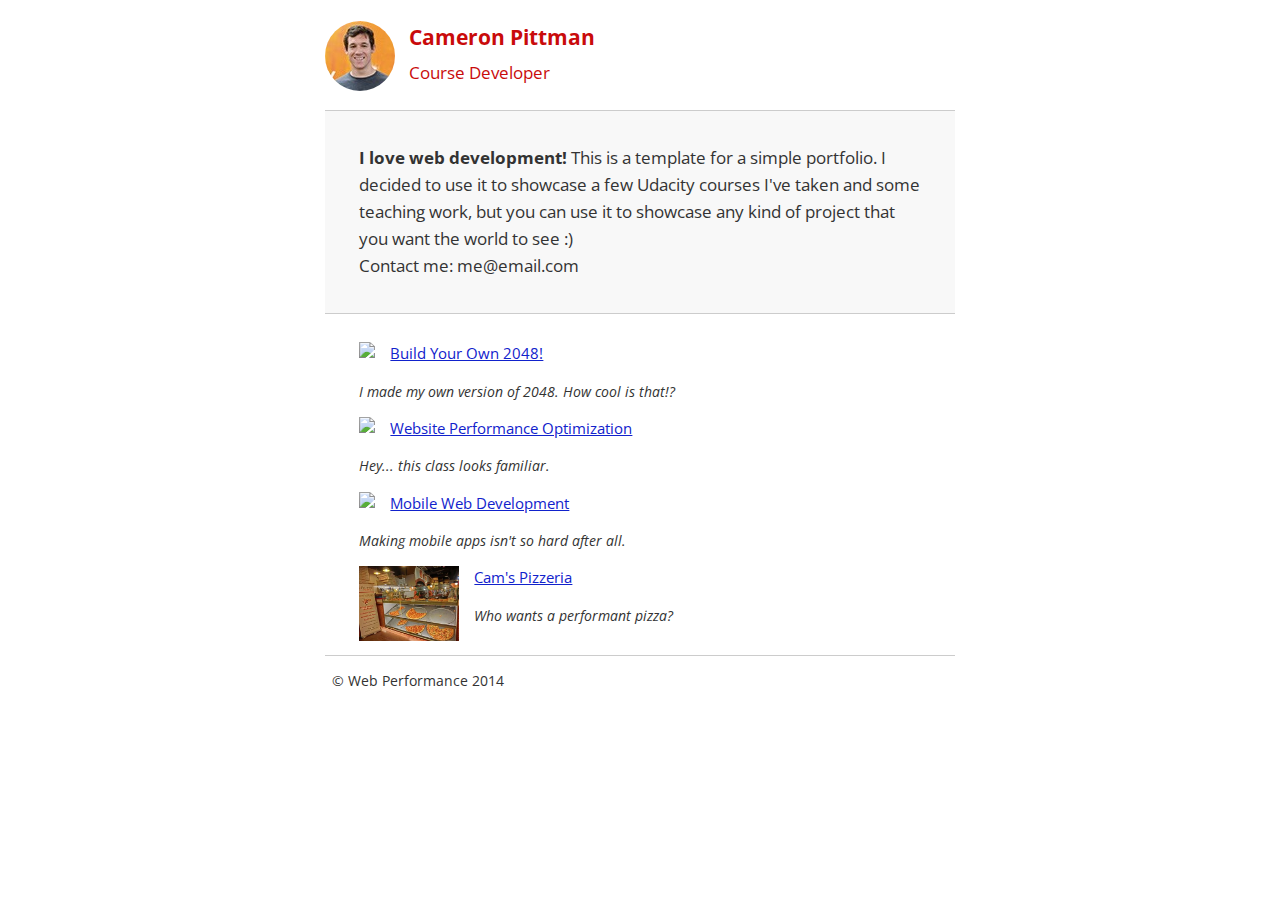
==== index.html @ e77f33bd "Merge pull request #1 from dougconner/jsmain-chg" ====
<!DOCTYPE html>
<html lang="en">
  <head>
    <meta charset="utf-8">
    <meta name="viewport" content="width=device-width, initial-scale=1">
    <meta name="description" content=" FILL ME IN ">
    <meta name="author" content=" FILL ME IN ">
    <title>Cameron Pittman: Portfolio</title>

    <style>
      /*style.css added as below to avoid repaint that
      happens when using the pagespeed technique used for
      print.css
*/      html {
        font-size: 100%;
        overflow-y: scroll;
        -webkit-tap-highlight-color: rgba(0,0,0,0);
        -ms-text-size-adjust: 100%;
        -webkit-text-size-adjust: none;
      }
      body { margin: 0; font-size: 14px; line-height: 1.61; font-weight: 400; }
      body, button, input, select, textarea { font-family: 'Open Sans', sans-serif; color: #333; }

      a { color: #12C; }
      a:visited { color: #61C; }
      a:focus { outline: thin dotted; }
      a:hover, a:active { color: #c00; outline: 0; }

      b, strong { font-weight: bold; }
      pre, code { font-family: monospace, monospace; font-size: 1em; }
      ul, ol { margin: 1em 0; padding: 0 0 0 20px; }
      img { border: 0; max-width: 100%; }

      body { background: #fff; }
      header, footer, .container { max-width: 45em; margin: 0 auto; }

      header { padding: 0 0.5em; color: #C90B0B; }
      header img { border-radius: 40px; float: left; }
      header p { font-size:1.5em; font-weight: bold; padding-left: 4em;}
      header p span { font-size: 0.8em; font-weight: normal;}

      .hero { padding: 2em; background-color: #f8f8f8; font-size:1.2em;
        border-bottom: 1px solid #ccc;
        border-top: 1px solid #ccc;
      }

      .content { padding: 1em 1em; }
      .content li { list-style-type: none; font-size: 1.1em;}
      li img { float:left; padding-right: 1em; }
      li p { font-size: 0.9em; font-style: italic; }

      footer {
        padding: 0 0.5em;
        border-top: 1px solid #ccc;
      }
      footer span { float: right; font-style: italic; }

      // Smartphones (portrait)
      @media only screen and (max-width: 480px) {
        body { font-size: 12px;}
        header p { padding-left: 4.5em;}
      }
    </style>

    <script async>
      (function(w,g){w['GoogleAnalyticsObject']=g;
      w[g]=w[g]||function(){(w[g].q=w[g].q||[]).push(arguments)};w[g].l=1*new Date();})(window,'ga');

      // TODO: replace with your Google Analytics profile ID.
      ga('create', 'UA-XXXX-Y');
      ga('send', 'pageview');
    </script>
    <script src="http://www.google-analytics.com/analytics.js" async></script>
    <script async src="js/perfmatters.js"></script>
  </head>

  <body>
    <header>
      <a href="/"><img src="img/profilepic.jpg"></a>
      <p>Cameron Pittman<br><span>Course Developer</span></p>
    </header>

    <div class="container">
      <div class="hero">
        <strong>I love web development!</strong> This is a template for a simple portfolio. I decided to use it to showcase a few Udacity courses I've taken and some teaching work, but you can use it to showcase any kind of project that you want the world to see :) <br> Contact me: me@email.com
      </div>

      <div class="content">
        <ul>
          <li>
            <img src="https://lh4.ggpht.com/kJEnfqhPvtm4m3EneSZ4fWYGS8lW4YNhEjk6zPkyrQaBUHc-2Y_ElDic99NHI0h-UBLXVbRCjFybFvrWxdk=s100">
            <a href="project-2048.html">Build Your Own 2048!</a>
            <p>I made my own version of 2048. How cool is that!?</p>
          </li>

          <li>
            <img src="https://lh6.ggpht.com/f_0W8h__3G99CWTjnMjD8BUKm7yp2-wJyApLtTwFoFtlal2ULf_JgHIsOQq2NiYfKOdMlXlMHDKNo5XVZLs=s100">
            <a href="project-webperf.html">Website Performance Optimization</a>
            <p>Hey... this class looks familiar.</p>
          </li>

          <li>
            <img src="https://lh5.ggpht.com/IKdCmTWn8a2nMhlwMYzryvzRN5CUZAOBr4tDrEAbszV7TIFe9pRAInA4kkYcgTXwrifJsBEsq1agTueuu-g=s100">
            <a href="project-mobile.html">Mobile Web Development</a>
            <p>Making mobile apps isn't so hard after all.</p>
          </li>

          <li>
            <img style="width: 100px;" src="views/images/pizzeria.jpg">
            <a href="views/pizza.html">Cam's Pizzeria</a>
            <p>Who wants a performant pizza?</p>
          </li>
        </ul>
    </div>

    <footer>
      <p>&copy; Web Performance 2014 <span id="crp-stats"></span></p>
    </footer>

<!--     The following was a recommendation by google pagespeed
 -->
    <script>
      var cb = function() {
        var l = document.createElement('link'); l.rel = 'stylesheet';
        var l2 = document.createElement('link'); l2.rel = 'stylesheet';
        l.href = 'css/print.css';
        l2.href = '//fonts.googleapis.com/css?family=Open+Sans:400,700';
        var h2 = document.getElementsByTagName('head')[0]; h2.parentNode.insertBefore(l2, h2);
        var h = document.getElementsByTagName('head')[0]; h.parentNode.insertBefore(l, h);
      };
      var raf = requestAnimationFrame || mozRequestAnimationFrame ||
          webkitRequestAnimationFrame || msRequestAnimationFrame;
      if (raf) raf(cb);
      else window.addEventListener('load', cb);
    </script>

  </body>
</html>
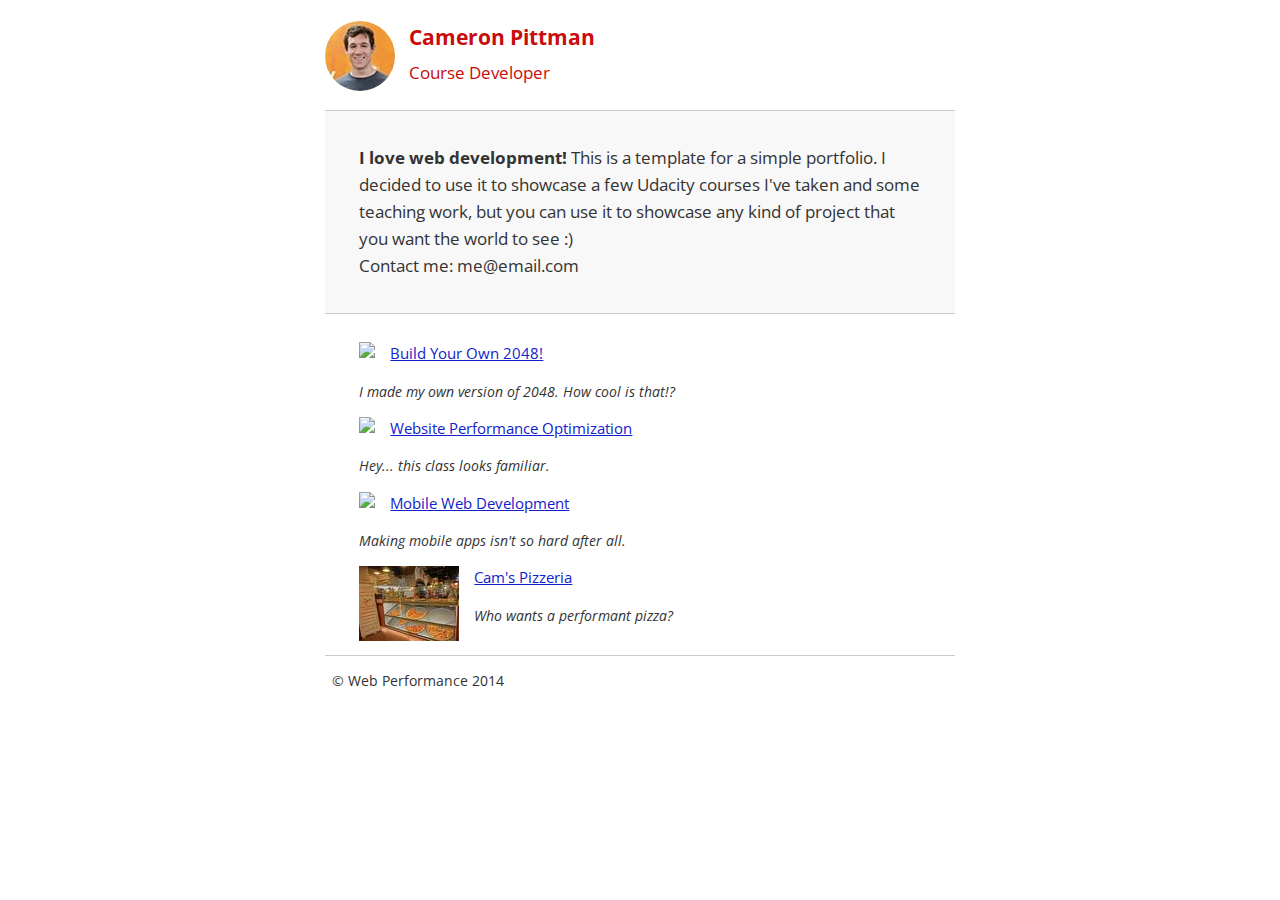
==== commit ad3bedf5: "image: change name, resize and compress" ====
--- a/index.html
+++ b/index.html
@@ -8,10 +8,10 @@
     <title>Cameron Pittman: Portfolio</title>
 
     <style>
-      /*style.css added as below to avoid repaint that
-      happens when using the pagespeed technique used for
-      print.css
-*/      html {
+      /*
+      The following style needs to be available immediately
+      */
+      html {
         font-size: 100%;
         overflow-y: scroll;
         -webkit-tap-highlight-color: rgba(0,0,0,0);
@@ -106,7 +106,7 @@
           </li>
 
           <li>
-            <img style="width: 100px;" src="views/images/pizzeria.jpg">
+            <img style="width: 100px;" src="views/images/pizzeria-small.jpg">
             <a href="views/pizza.html">Cam's Pizzeria</a>
             <p>Who wants a performant pizza?</p>
           </li>
@@ -133,6 +133,5 @@
       if (raf) raf(cb);
       else window.addEventListener('load', cb);
     </script>
-
   </body>
 </html>
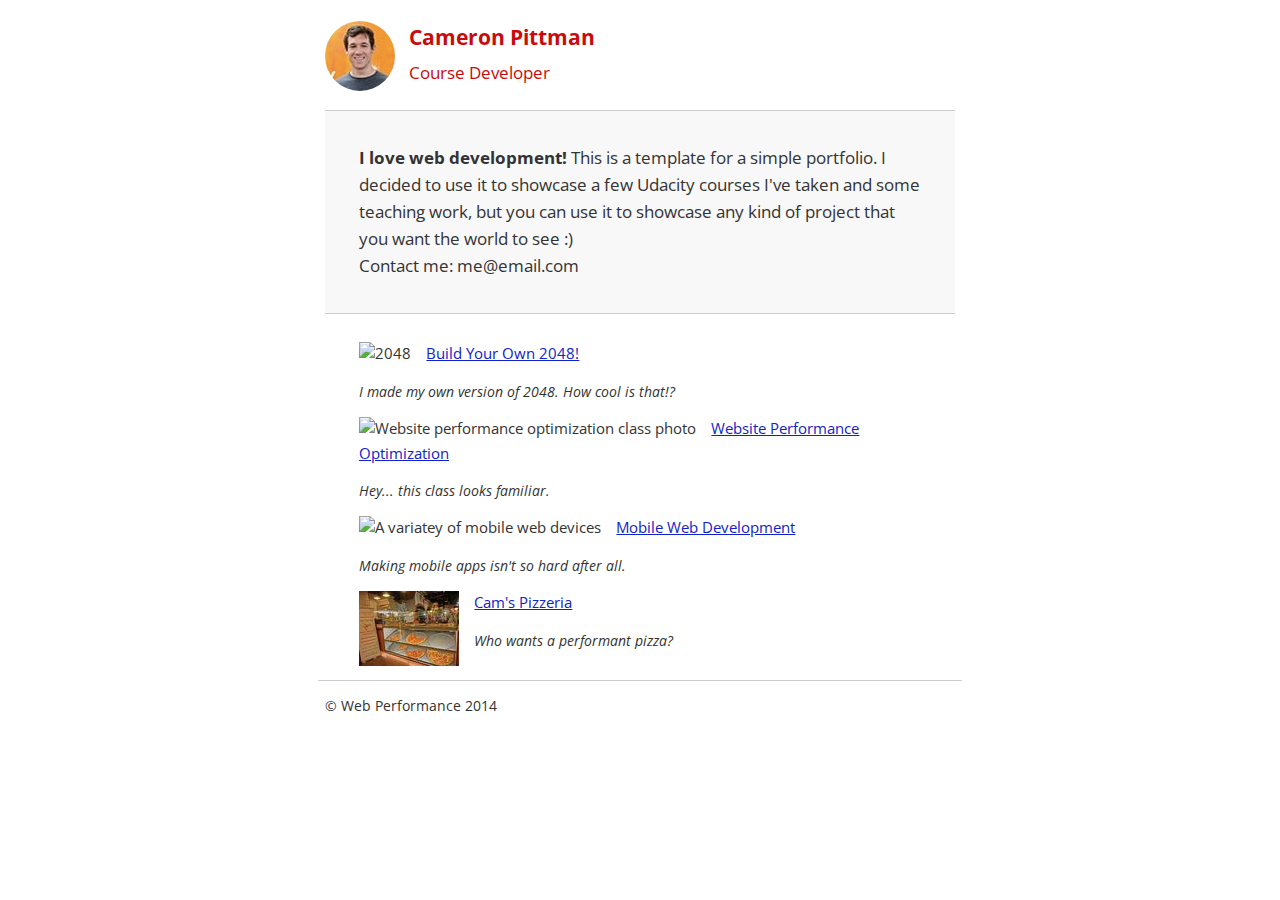
==== commit de4f454e: "fix: validation changes" ====
--- a/index.html
+++ b/index.html
@@ -20,52 +20,44 @@
       }
       body { margin: 0; font-size: 14px; line-height: 1.61; font-weight: 400; }
       body, button, input, select, textarea { font-family: 'Open Sans', sans-serif; color: #333; }
-
       a { color: #12C; }
       a:visited { color: #61C; }
       a:focus { outline: thin dotted; }
       a:hover, a:active { color: #c00; outline: 0; }
-
       b, strong { font-weight: bold; }
       pre, code { font-family: monospace, monospace; font-size: 1em; }
       ul, ol { margin: 1em 0; padding: 0 0 0 20px; }
       img { border: 0; max-width: 100%; }
-
       body { background: #fff; }
       header, footer, .container { max-width: 45em; margin: 0 auto; }
-
       header { padding: 0 0.5em; color: #C90B0B; }
       header img { border-radius: 40px; float: left; }
       header p { font-size:1.5em; font-weight: bold; padding-left: 4em;}
       header p span { font-size: 0.8em; font-weight: normal;}
-
       .hero { padding: 2em; background-color: #f8f8f8; font-size:1.2em;
         border-bottom: 1px solid #ccc;
         border-top: 1px solid #ccc;
       }
-
       .content { padding: 1em 1em; }
       .content li { list-style-type: none; font-size: 1.1em;}
       li img { float:left; padding-right: 1em; }
       li p { font-size: 0.9em; font-style: italic; }
-
       footer {
         padding: 0 0.5em;
         border-top: 1px solid #ccc;
       }
       footer span { float: right; font-style: italic; }
-
-      // Smartphones (portrait)
+/*      Smartphones (portrait)
+*/
       @media only screen and (max-width: 480px) {
         body { font-size: 12px;}
         header p { padding-left: 4.5em;}
       }
     </style>
 
-    <script async>
+    <script>
       (function(w,g){w['GoogleAnalyticsObject']=g;
       w[g]=w[g]||function(){(w[g].q=w[g].q||[]).push(arguments)};w[g].l=1*new Date();})(window,'ga');
-
       // TODO: replace with your Google Analytics profile ID.
       ga('create', 'UA-XXXX-Y');
       ga('send', 'pageview');
@@ -76,7 +68,7 @@
 
   <body>
     <header>
-      <a href="/"><img src="img/profilepic.jpg"></a>
+      <a href="/"><img src="img/profilepic.jpg" alt="Cameron Pittman"></a>
       <p>Cameron Pittman<br><span>Course Developer</span></p>
     </header>
 
@@ -88,29 +80,30 @@
       <div class="content">
         <ul>
           <li>
-            <img src="https://lh4.ggpht.com/kJEnfqhPvtm4m3EneSZ4fWYGS8lW4YNhEjk6zPkyrQaBUHc-2Y_ElDic99NHI0h-UBLXVbRCjFybFvrWxdk=s100">
+            <img src="https://lh4.ggpht.com/kJEnfqhPvtm4m3EneSZ4fWYGS8lW4YNhEjk6zPkyrQaBUHc-2Y_ElDic99NHI0h-UBLXVbRCjFybFvrWxdk=s100" alt="2048">
             <a href="project-2048.html">Build Your Own 2048!</a>
             <p>I made my own version of 2048. How cool is that!?</p>
           </li>
 
           <li>
-            <img src="https://lh6.ggpht.com/f_0W8h__3G99CWTjnMjD8BUKm7yp2-wJyApLtTwFoFtlal2ULf_JgHIsOQq2NiYfKOdMlXlMHDKNo5XVZLs=s100">
+            <img src="https://lh6.ggpht.com/f_0W8h__3G99CWTjnMjD8BUKm7yp2-wJyApLtTwFoFtlal2ULf_JgHIsOQq2NiYfKOdMlXlMHDKNo5XVZLs=s100" alt="Website performance optimization class photo">
             <a href="project-webperf.html">Website Performance Optimization</a>
             <p>Hey... this class looks familiar.</p>
           </li>
 
           <li>
-            <img src="https://lh5.ggpht.com/IKdCmTWn8a2nMhlwMYzryvzRN5CUZAOBr4tDrEAbszV7TIFe9pRAInA4kkYcgTXwrifJsBEsq1agTueuu-g=s100">
+            <img src="https://lh5.ggpht.com/IKdCmTWn8a2nMhlwMYzryvzRN5CUZAOBr4tDrEAbszV7TIFe9pRAInA4kkYcgTXwrifJsBEsq1agTueuu-g=s100" alt="A variatey of mobile web devices">
             <a href="project-mobile.html">Mobile Web Development</a>
             <p>Making mobile apps isn't so hard after all.</p>
           </li>
 
           <li>
-            <img style="width: 100px;" src="views/images/pizzeria-small.jpg">
+            <img style="width: 100px;" src="views/images/pizzeria-small.jpg" alt="Cam's Pizzeria">
             <a href="views/pizza.html">Cam's Pizzeria</a>
             <p>Who wants a performant pizza?</p>
           </li>
         </ul>
+      </div>
     </div>
 
     <footer>
@@ -134,4 +127,4 @@
       else window.addEventListener('load', cb);
     </script>
   </body>
-</html>
+</html>